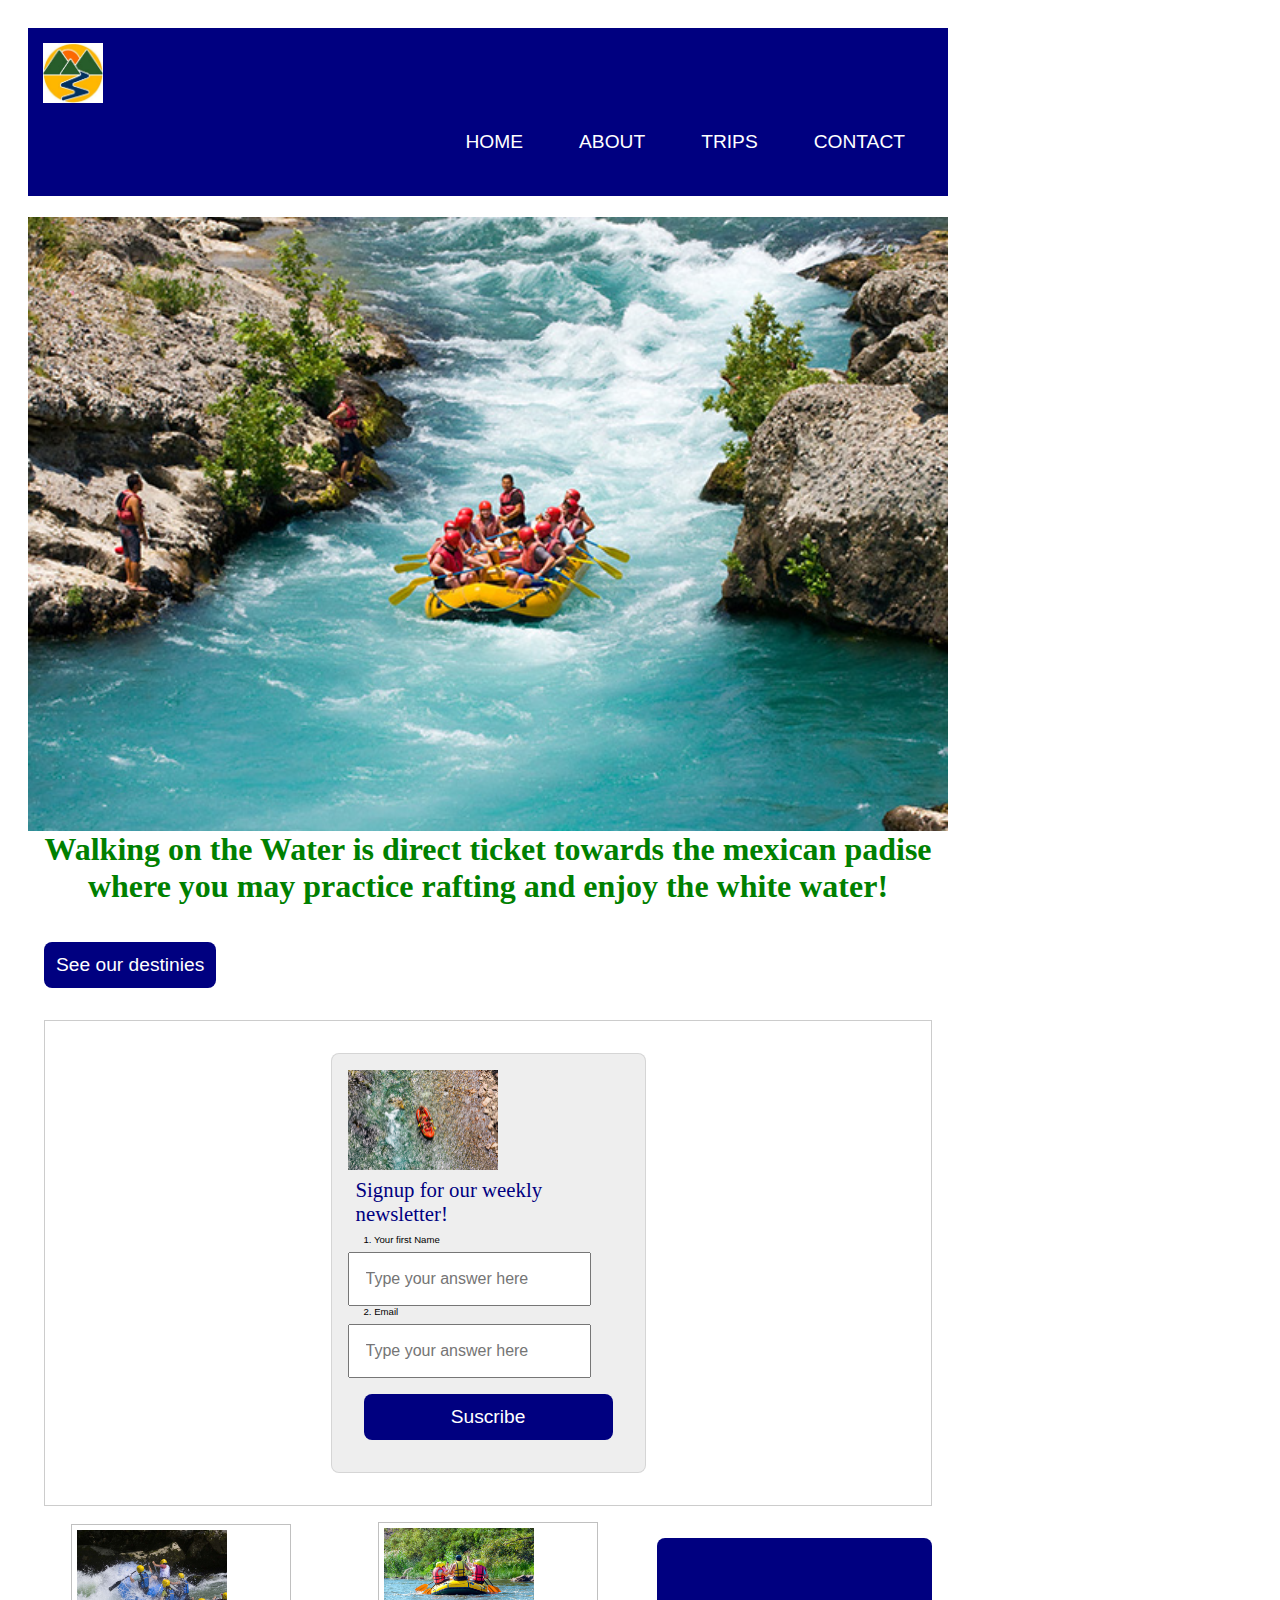
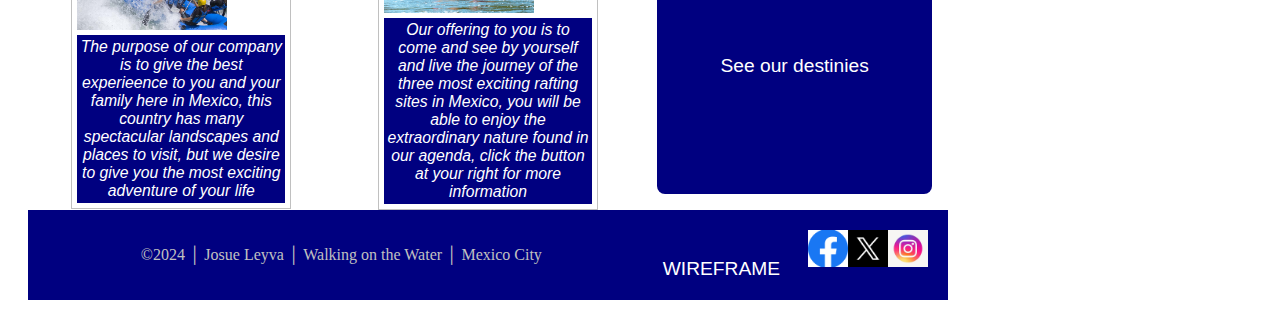
==== wwr/index.html @ 2f3a803a "home" ====
<!DOCTYPE html>
<html lang="en-US">
  <head>
  <title>Walking on the water-Home!</title>
   <meta charset="utf-8">
   <meta name="viewport" content="width=device-width,initial-scale=1.0">
   <meta name="description" content="Understand who we are, and how to give you the best experience in your next vacation">
   <meta name="author" content="Josue Leyva">
   <link rel="stylesheet" href="styles/rafting.css">
  </head>
  <body>
  <header>
    <img src="images/logo.jpeg" alt="Rafting Site Logo" width="60" />
    <nav> 
      <a href="https://coolors.co/04e762-f0b67f-cfd15e-c7ff92-a1ffff" target="_blank"></a>
      <a href="index.html"><button>HOME</button></a>
      <a href="about.html"><button>ABOUT</button></a>
      <a href="trips.html"><button>TRIPS</button></a>
      <a href="contact.html"><button>CONTACT</button></a>
    </nav>
  </header>
  <main class="index">
    <div class="indexhero">
      <img src="images/wireframe.jpg" alt="adventure-1" width="1000" height="700"/>
      <h1>Walking on the Water is direct ticket towards the mexican padise where you may practice rafting and enjoy the white water!</h1>
      <button onclick="document.location='trips.html'">See our destinies</button>
    </div>
    </main>
    <fieldset>
        <form>
        <img src="images/adventure-5.jpg" alt="images/adventure-5"/>
        <legend>Signup for our weekly newsletter!</legend> 
      <div class="for-item">
        <label for="name">1. Your first Name </label>
        <input type="text" id="name" name="name" placeholder="Type your answer here">
      </div>
      <div class="for-item">
        <label for="email">2. Email</label>
        <input type=text id="email" name="email" placeholder="Type your answer here">
      </div>
      <button type="submit">Suscribe</button>
    </fieldset>
        </form>
    <section class="grid-home">
        <figure>
        <span>
        <img src="images/hero.jpg" alt="images/adventure-1"/>
        </span>
        <figcaption>The purpose of our company is to give the best experieence to you and your family here in Mexico, this country has many spectacular landscapes and places to visit, but we desire to give you the most exciting adventure of your life</figcaption>
        </figure>
        <figure>
        <span>
        <img src="images/adventure-2.jpg" alt="images/adventure-2"/>
        </span>
        <figcaption>Our offering to you is to come and see by yourself and live the journey of the three most exciting rafting sites in Mexico, you will be able to enjoy the extraordinary nature found in our agenda, click the button at your right for more information</figcaption>
        </figure>
        <button onclick="document.location='trips.html'">See our destinies</button>
    </section>

  <footer>
    <nav class="sociallinks">
        <a href="https://drive.google.com/file/d/1YoRp9JfVQY0Ai6is0ROa1GgfRelorUdD/view?usp=sharing"><button>WIREFRAME</button></a>
        <a href="https://facebook.com">
        <img src="images/facebook.png" alt="Facebook" width="40">
        </a>
        <a href="https://twitter.com">
        <img src="images/twitter.png" alt="Twitter" width="40">
        </a>
        <a href="https://instagram.com">
        <img src="images/instagram.jpg" alt="Instagram" width="40">
        </a>
    </nav>
    <p>©2024 │ Josue Leyva │ Walking on the Water │ Mexico City</p>
  </footer>
  </body>
</html>
---- wwr/styles/rafting.css ----
@import url('https://fonts.googleapis.com/css2?family=Poppins:ital,wght@0,100;0,200;0,300;0,400;0,500;0,600;0,700;0,800;0,900;1,100;1,200;1,300;1,400;1,500;1,600;1,700;1,800;1,900&display=swap');
body{
    font-family: poppins;
    max-width: 960px;
    padding: 20px;
}
:root {
    --primary-color: #04E762;
    --secondary-color: #F0B67F;
    --accent1-color: #CFD15E;
    --accent2-color: #C7FF92;
    --heading-font: "Times new roman", serif;
    --paragraph-font:"Arial", serif;
    --nav-background-color: navy;
    --nav-link-color: #c0c0c0;
    --nav-hover-link-color: #c0c0c0;
    --nav-hover-background-color: navy;
}
* {
    box-sizing: border-box;
  }
body{
    font-family: var(--poppins);
    max-width: 960px;
    padding: 20px;
}
.logo {
	margin: auto;
	width: 40px;
	height: auto;
    float: left;
}
header{
    padding: 15px;
    text-align: right;
    background:navy;
    color: #c0c0c0;
    font-size: 15px;
    display: grid;
}
nav {
    display: flex;
    justify-content: flex-end;
}
.button-container{
    background-image:url('images_chiapas.jpg');
}
/*.logodiv{
    display: flex;
    float: left;
}
<div class="logodiv"> </div>*/
.hero img {
    display: block;
    width: 1560px;
    height: auto;
    border: thick;

}
.indexhero h1{
    background-image:transparent;
    color: green;
    bottom: 350px;
    right: 500px;
}
.indexhero img{
    display: block;
    height: auto;
    float: right;
    position:relative;
    max-width: 100%;
    max-height: 100%;
    padding: 0px;
}
h1, h2{
    text-align: center;
    
}
p{
    text-align: center;
  }
.happy img{
    margin: 3rem;
    width: 100%;
    height: auto;
    border: thick #c0c0c0;
}
.article{
    margin: 2rem;
    padding: 5px;
    background-color: #c0c0c0


}
figure {
    border: thin #c0c0c0 solid;
    display: grid;
    padding: 5px;
    max-width: 220px;
    margin: auto;
}
figcaption {
    background-color: navy;
    color: #fff;
    font: italic smaller sans-serif;
    padding: 3px;
    text-align: center;
  }
img {
    max-width: 150px;
    max-height: 150px;
  }
  
.grid {
    display:grid;
    grid-template-columns: repeat(3, 1fr) ;
    background-color: #fff;
    color: #fff;
    font: italic smaller sans-serif;
    align-items: center;
}
.grid h2{
    grid-column: 1/6;
    justify-items: center;
    
}
footer {
    text-align: center;
    padding: 4px;
    background-color: navy;
    color: #c0c0c0;
  }
.sociallinks{
    float: right
}
.form-item{
    display: grid;
    align-items: center;/**/
}
form{
    width:315px;
    margin: 0 auto;
    padding: 1rem;
    border: 1px solid rgba(0, 0, 0, 0.1);
    border-radius: 0.5rem;
    background-color: #eee;
    display:grid;
    float:left;
}
fieldset{
    display:grid;
    grid-gap: .5rem;
    margin: 1rem;
    border: 1px solid rgba(0, 0, 0, 0.2);
    padding: 2rem;
}
legend{
    padding: 0.5rem;
    color: navy;
    font-size: 1.3em;
    
}
label, input, button, select, textarea{
    font-family: Roboto, Arial, sans-serif;
}
label{
    vertical-align: text-top;
    padding: 1rem;
    font-size: 0.6em;
}
input, select, textarea{
    padding: 1rem;
    font-size: 1em;
    vertical-align: text-top;
}
input[type="checkbox"]{
    width: 12px;
    height: 12px;
    vertical-align: text-top;
}
.button-container{
    height: 200px;
    position: relative;
    background-color: rgb(73, 145, 85);
    color: #fff
}
.vertical{
    margin: 0;
    position: absolute;
    top: 45%;
    left: 60%;
    -ms-transform: translate(-50%, -50%);
    transform: translate(-50%, -50%);
}
button{
    margin: 1rem;
    background-color: navy;
    color: #fff;
    border:none;
    border-radius: 0.5rem;
    padding: .75rem;
    font-size: 1.2rem;
    float: center;
}
button:hover{
    background-color: darkgreen;
}
footer {
    text-align: center;
    padding: 20px;
    background-color: navy;
    color: #c0c0c0;
}
table {
    font-family: arial, sans-serif;
    border-collapse: collapse;
    width: 100%;
  }
  
td, th {
    border: 1px solid #dddddd;
    text-align: left;
    padding: 8px;
  }
  
tr:nth-child(even) {
    background-color: navy;
    color: #fff;
  }
section::after{
    content: "";
    display: table;
    clear: both;
  }
aside{
    float: right;
    padding: 65px;
    width: 70%;
    background-color: #f1f1f1;
    height: 350px; 
}
.grid-home {
    display:grid;
    grid-template-columns: repeat(3, 1fr) ;
    background-color: #fff;
    color: #fff;
    font: arial;
    font-size:0.5cm;
}
.grid-home figure{
    float:center;
}
.grid-home h2{
    grid-column: 1/6;
    justify-items: center;
    
}
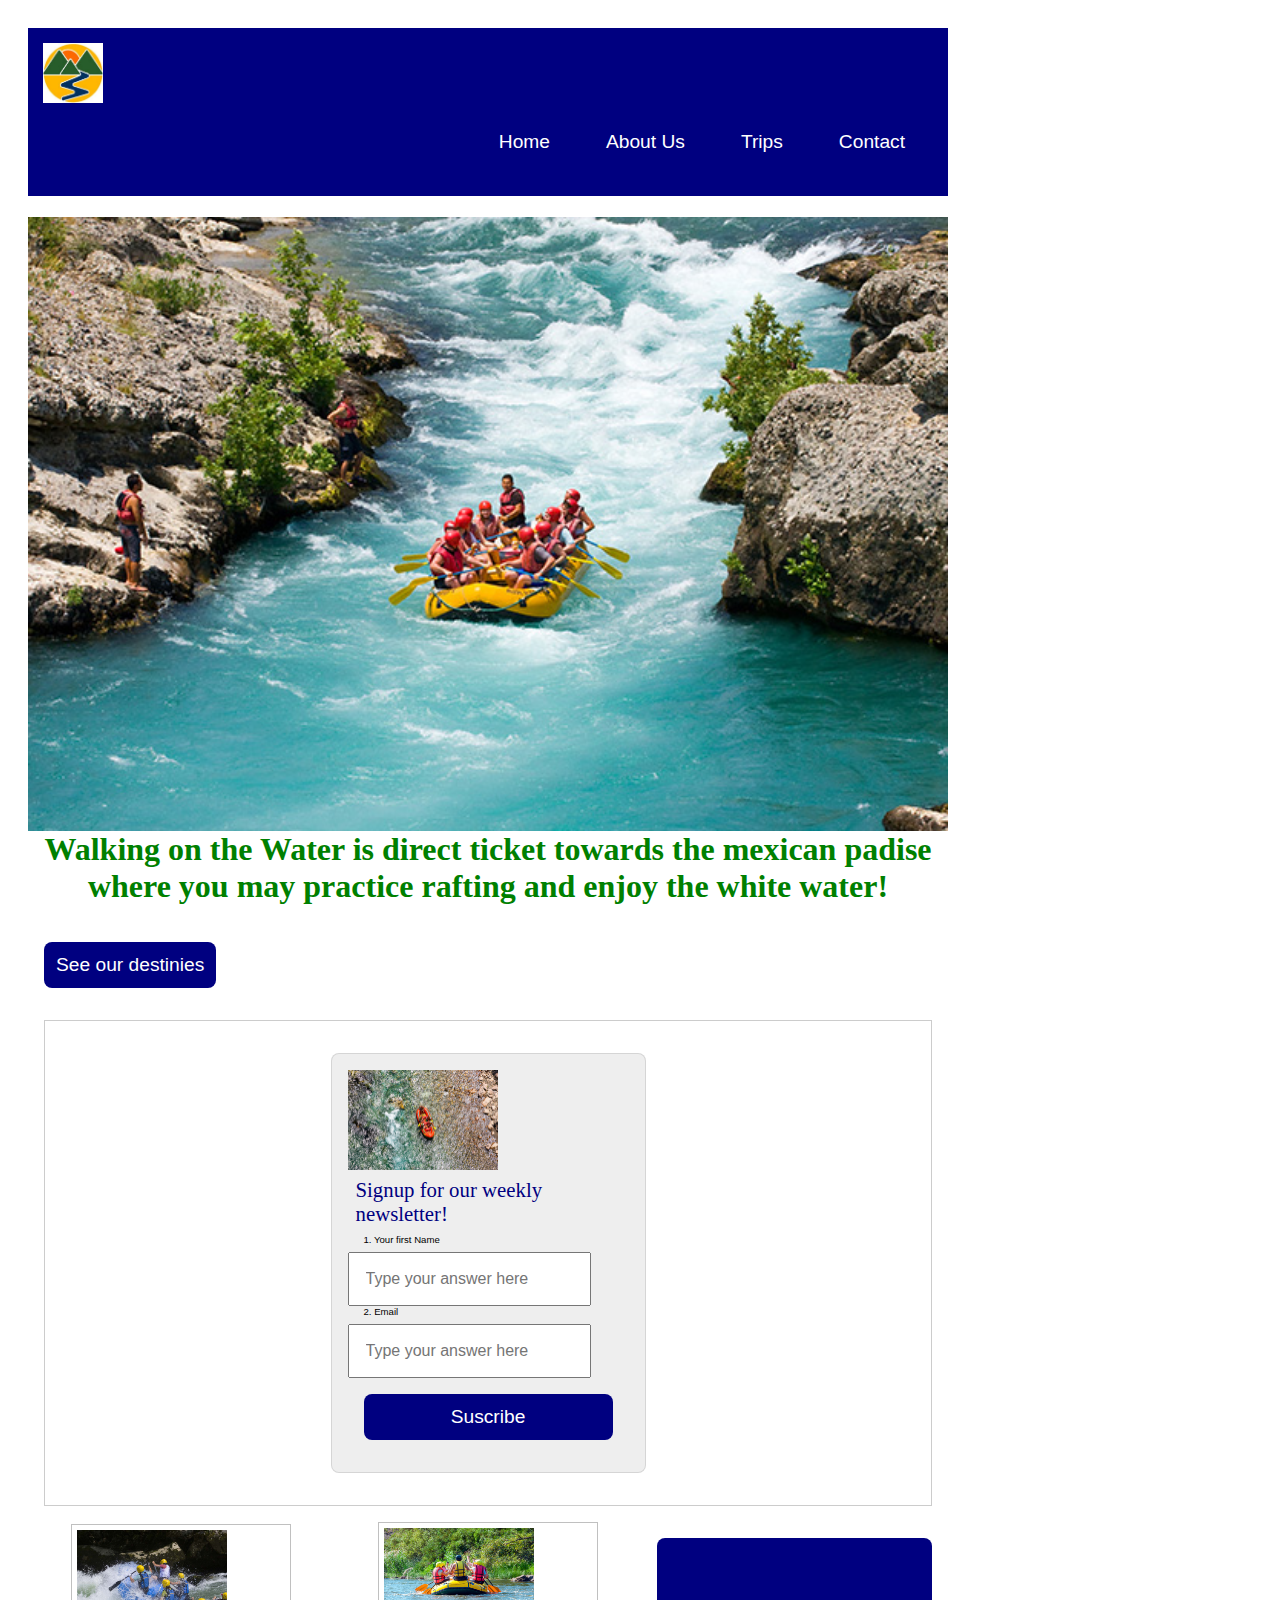
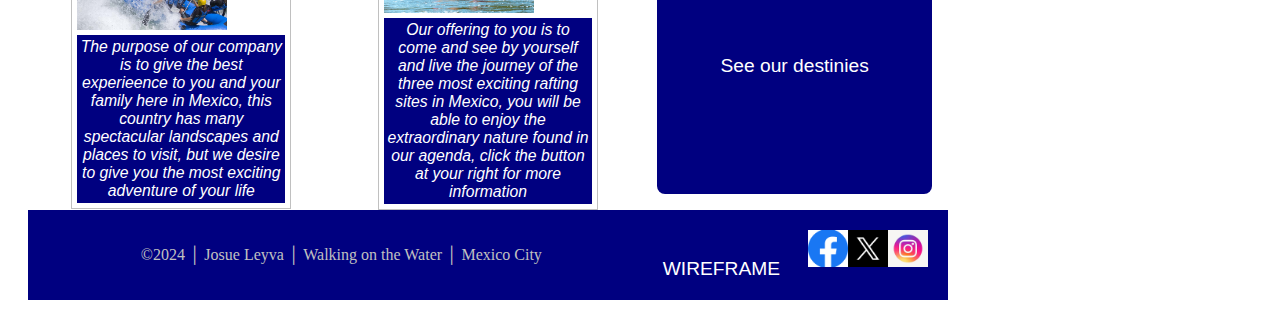
==== commit 26dbb6bf: "COB" ====
--- a/wwr/index.html
+++ b/wwr/index.html
@@ -13,10 +13,10 @@
     <img src="images/logo.jpeg" alt="Rafting Site Logo" width="60" />
     <nav> 
       <a href="https://coolors.co/04e762-f0b67f-cfd15e-c7ff92-a1ffff" target="_blank"></a>
-      <a href="index.html"><button>HOME</button></a>
-      <a href="about.html"><button>ABOUT</button></a>
-      <a href="trips.html"><button>TRIPS</button></a>
-      <a href="contact.html"><button>CONTACT</button></a>
+      <button onclick="document.location='index.html'">Home</button>
+      <button onclick="document.location='about.html'">About Us</button>
+      <button onclick="document.location='trips.html'">Trips</button>
+      <button onclick="document.location='contact.html'">Contact</button>
     </nav>
   </header>
   <main class="index">
--- a/wwr/styles/rafting.css
+++ b/wwr/styles/rafting.css
@@ -145,7 +145,6 @@
     border-radius: 0.5rem;
     background-color: #eee;
     display:grid;
-    float:left;
 }
 fieldset{
     display:grid;
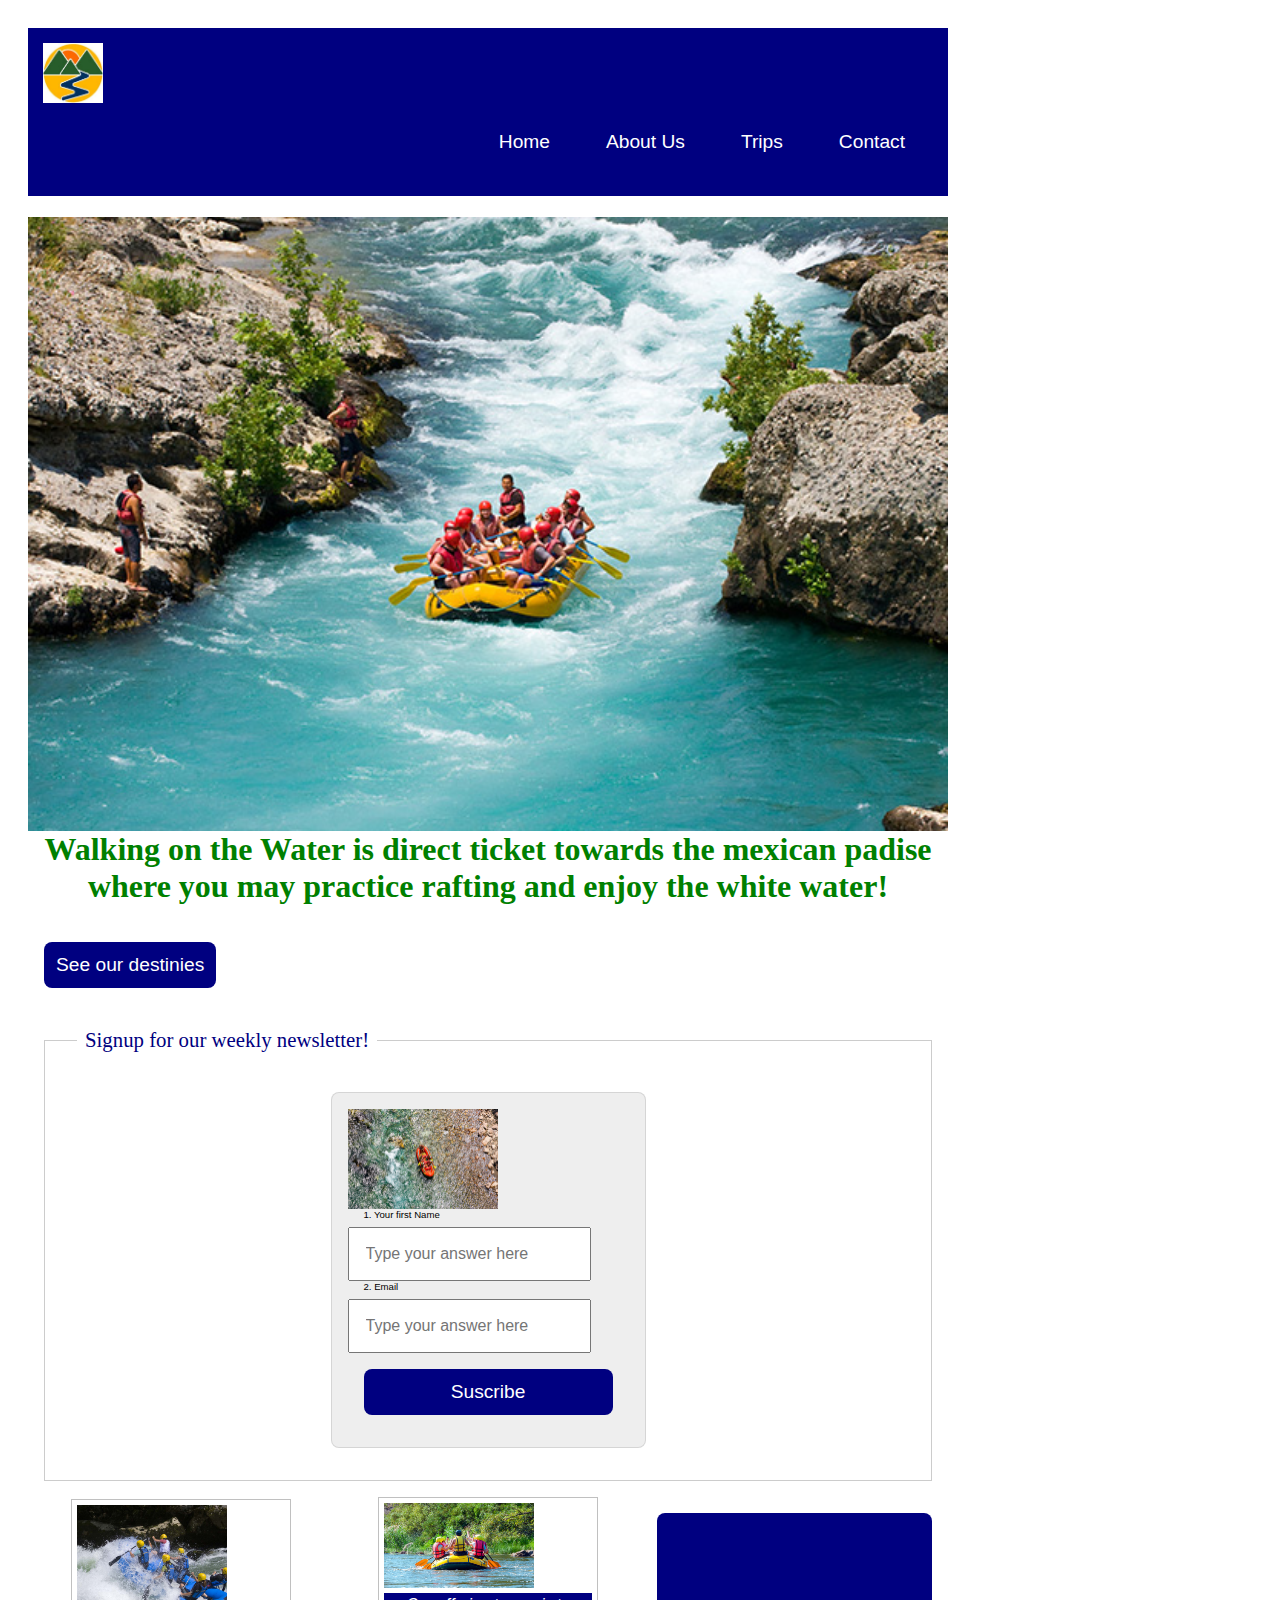
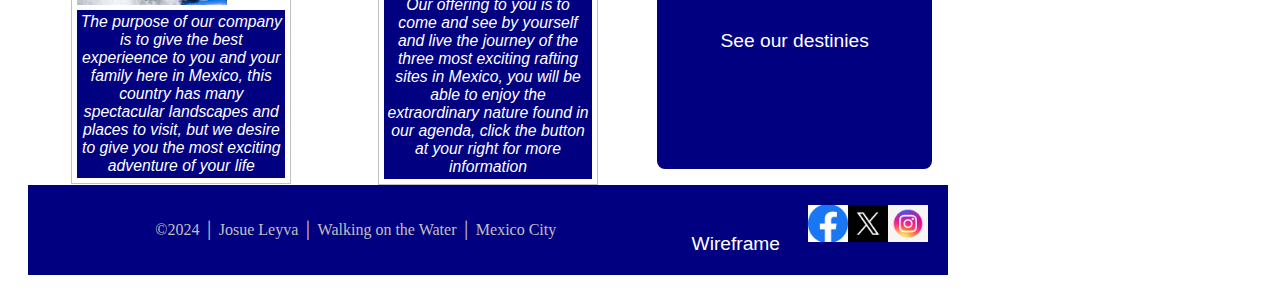
==== commit 16aa473c: "wireframe" ====
--- a/wwr/index.html
+++ b/wwr/index.html
@@ -27,9 +27,9 @@
     </div>
     </main>
     <fieldset>
+        <legend>Signup for our weekly newsletter!</legend>
         <form>
-        <img src="images/adventure-5.jpg" alt="images/adventure-5"/>
-        <legend>Signup for our weekly newsletter!</legend> 
+        <img src="images/adventure-5.jpg" alt="images/adventure-5"/> 
       <div class="for-item">
         <label for="name">1. Your first Name </label>
         <input type="text" id="name" name="name" placeholder="Type your answer here">
@@ -39,8 +39,8 @@
         <input type=text id="email" name="email" placeholder="Type your answer here">
       </div>
       <button type="submit">Suscribe</button>
+       </form>
     </fieldset>
-        </form>
     <section class="grid-home">
         <figure>
         <span>
@@ -59,7 +59,7 @@
 
   <footer>
     <nav class="sociallinks">
-        <a href="https://drive.google.com/file/d/1YoRp9JfVQY0Ai6is0ROa1GgfRelorUdD/view?usp=sharing"><button>WIREFRAME</button></a>
+        <button onclick="window.location.href='https://drive.google.com/file/d/1YoRp9JfVQY0Ai6is0ROa1GgfRelorUdD/view?usp=sharing'">Wireframe</button>
         <a href="https://facebook.com">
         <img src="images/facebook.png" alt="Facebook" width="40">
         </a>
